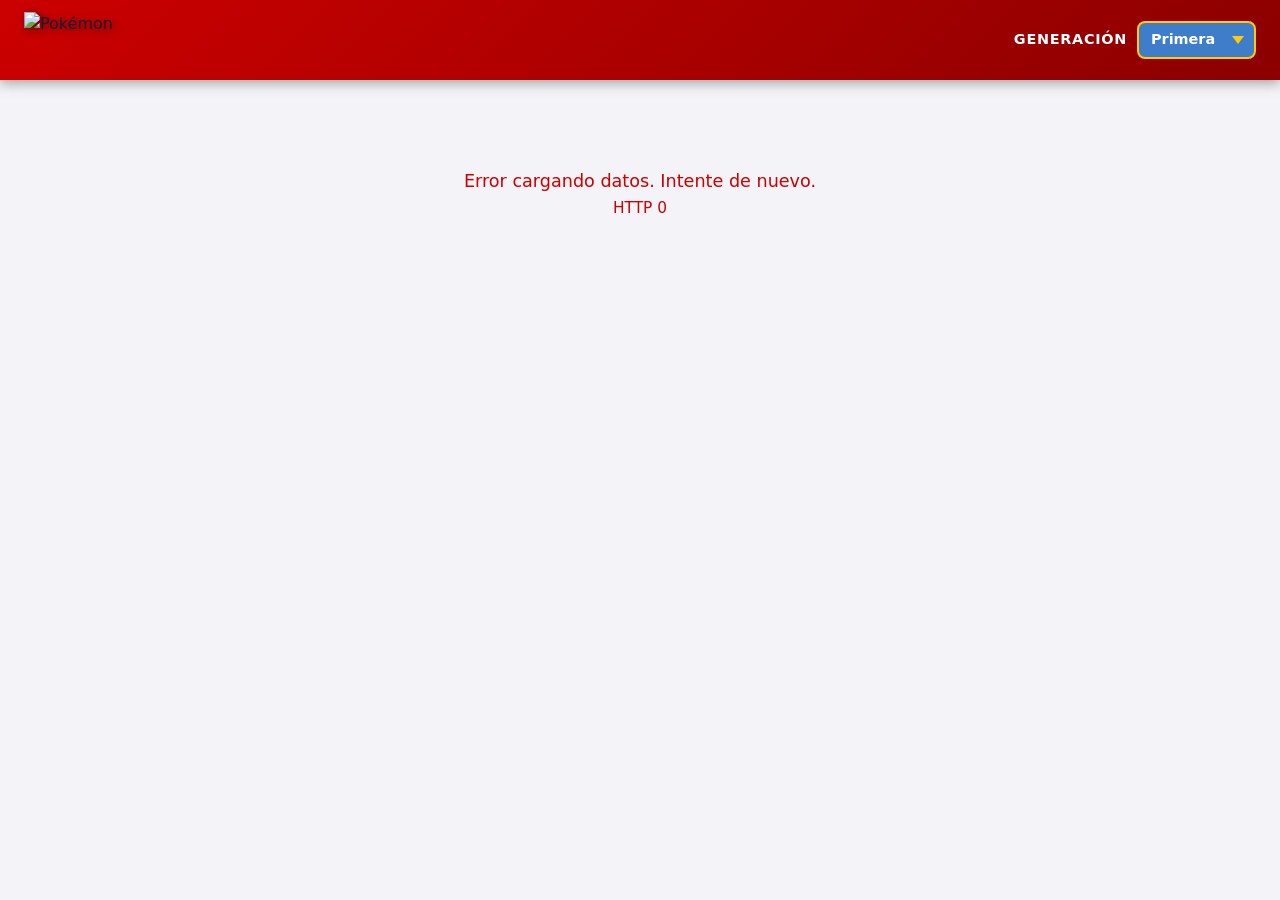
==== index.html @ 881721a9 "primera subida" ====
<!DOCTYPE html>
<html lang="es">
<head>
  <meta charset="UTF-8" />
  <meta name="viewport" content="width=device-width, initial-scale=1.0" />
  <title>Pokédex – ITI-523</title>
  <link
    rel="stylesheet"
    href="https://cdnjs.cloudflare.com/ajax/libs/bootstrap/5.3.3/css/bootstrap.min.css"
  />

  <link rel="stylesheet" href="estilos.css">
 
</head>
<body>


  
<header>
  <img
    class="logo"
    src="https://upload.wikimedia.org/wikipedia/commons/9/98/International_Pok%C3%A9mon_logo.svg"
    alt="Pokémon"
  />
  <div class="gen-wrapper">
    <label for="genSelect">Generación</label>
    <select id="genSelect">
      <option value="0|151">Primera</option>
      <option value="151|100">Segunda</option>
      <option value="251|135">Tercera</option>
      <option value="386|107">Cuarta</option>
      <option value="493|156">Quinta</option>
    </select>
  </div>
</header>

<!-- ═══ GRID ═════════════════════ -->
<main>
  <div id="pokedexGrid">
    <div id="statusMsg">
      <div class="spinner"></div><br>Cargando Pokémons…
    </div>
  </div>
</main>

<!-- ═══ MODAL ═════════════════════════════════════════════════ -->
<div id="modalOverlay" role="dialog" aria-modal="true" aria-labelledby="modalTitle">
  <div id="modalBox">
    <button id="modalClose" aria-label="Cerrar">✕</button>

    <div id="modalHeader">
      <h2 id="modalTitle">—</h2>
    </div>

    <div id="modalBody">
      <img id="modalImg" src="" alt="" />
      <div id="modalInfo">
        <div class="info-row"><span class="lbl">Generación:</span><span id="mGen">—</span></div>
        <div class="info-row"><span class="lbl">Pokémon ID:</span><span id="mId">—</span></div>
        <div class="info-row"><span class="lbl">Peso:</span><span id="mWeight">—</span></div>
        <div class="info-row"><span class="lbl">Altura:</span><span id="mHeight">—</span></div>
        <div class="info-row" style="flex-direction:column; gap:4px;">
          <span class="lbl">Tipos:</span>
          <div id="mTypes"></div>
        </div>
        <div class="info-row" style="flex-direction:column; gap:4px; margin-top:4px;">
          <span class="lbl">Habilidades:</span>
          <div id="mAbilities"></div>
        </div>
      </div>
    </div>

    <div id="movesSection">
      <h4>Movimientos</h4>
      <div id="movesList"></div>
    </div>
  </div>
</div>

<!-- code -->
<script src="code.js"></script>

</body>
</html>
---- estilos.css ----
/* ── Base ──────────────────────────────────────────────── */
    :root {
      --poke-red:    #cc0000;
      --poke-yellow: #ffcb05;
      --poke-blue:   #3d7dca;
      --poke-dark:   #1a1a2e;
      --poke-gray:   #f4f4f8;
      --card-radius: 12px;
    }

    * { box-sizing: border-box; margin: 0; padding: 0; }

    body {
      background: var(--poke-gray);
      font-family: 'Segoe UI', system-ui, sans-serif;
      color: var(--poke-dark);
      min-height: 100vh;
    }

    /* ── Header ────────────────────────────────────────────── */
    header {
      background: linear-gradient(135deg, var(--poke-red) 0%, #8b0000 100%);
      padding: 12px 24px;
      display: flex;
      align-items: center;
      justify-content: space-between;
      box-shadow: 0 3px 12px rgba(0,0,0,.35);
      position: sticky;
      top: 0;
      z-index: 100;
    }

    header img.logo {
      height: 56px;
      filter: drop-shadow(2px 2px 4px rgba(0,0,0,.5));
    }

    /* ── Generation selector ───────────────────────────────── */
    .gen-wrapper {
      display: flex;
      align-items: center;
      gap: 10px;
    }

    .gen-wrapper label {
      color: #fff;
      font-weight: 700;
      font-size: .9rem;
      letter-spacing: .05em;
      text-transform: uppercase;
      white-space: nowrap;
    }

    #genSelect {
      appearance: none;
      background: var(--poke-blue);
      color: #fff;
      border: 2px solid var(--poke-yellow);
      border-radius: 8px;
      padding: 6px 32px 6px 12px;
      font-weight: 700;
      font-size: .9rem;
      cursor: pointer;
      background-image: url("data:image/svg+xml,%3Csvg xmlns='http://www.w3.org/2000/svg' width='12' height='8'%3E%3Cpath d='M0 0l6 8 6-8z' fill='%23ffcb05'/%3E%3C/svg%3E");
      background-repeat: no-repeat;
      background-position: right 10px center;
      transition: background-color .2s;
    }

    #genSelect:hover { background-color: #2c5fa8; }

    /* ── Pokémon grid ──────────────────────────────────────── */
    #pokedexGrid {
      display: grid;
      grid-template-columns: repeat(5, 1fr);
      gap: 16px;
      padding: 28px 32px;
    }

    @media (max-width: 992px) {
      #pokedexGrid { grid-template-columns: repeat(3, 1fr); }
    }
    @media (max-width: 576px) {
      #pokedexGrid { grid-template-columns: repeat(2, 1fr); padding: 16px; }
      header { flex-direction: column; gap: 10px; }
    }

    /* ── Pokémon card ──────────────────────────────────────── */
    .poke-card {
      background: #fff;
      border: 2px solid #dde;
      border-radius: var(--card-radius);
      display: flex;
      flex-direction: column;
      align-items: center;
      padding: 12px 8px 10px;
      cursor: pointer;
      transition: transform .18s, box-shadow .18s, border-color .18s;
      position: relative;
    }

    .poke-card:hover {
      transform: translateY(-5px) scale(1.03);
      box-shadow: 0 8px 24px rgba(0,0,0,.18);
      border-color: var(--poke-blue);
    }

    .poke-card .poke-num {
      position: absolute;
      top: 7px;
      left: 10px;
      font-size: .68rem;
      font-weight: 700;
      color: #999;
    }

    .poke-card img {
      width: 90px;
      height: 90px;
      object-fit: contain;
      image-rendering: pixelated;
    }

    .poke-card .poke-name {
      margin-top: 8px;
      font-weight: 700;
      font-size: .82rem;
      text-align: center;
      text-transform: capitalize;
      color: var(--poke-dark);
    }

    /* ── Loading / error states ────────────────────────────── */
    #statusMsg {
      grid-column: 1 / -1;
      text-align: center;
      padding: 60px 0;
      color: #888;
      font-size: 1.1rem;
    }

    .spinner {
      display: inline-block;
      width: 40px; height: 40px;
      border: 4px solid #dde;
      border-top-color: var(--poke-red);
      border-radius: 50%;
      animation: spin .7s linear infinite;
      margin-bottom: 12px;
    }
    @keyframes spin { to { transform: rotate(360deg); } }

    /* ── Modal overlay ─────────────────────────────────────── */
    #modalOverlay {
      display: none;
      position: fixed;
      inset: 0;
      background: rgba(0,0,0,.65);
      z-index: 200;
      justify-content: center;
      align-items: center;
      padding: 16px;
    }
    #modalOverlay.open { display: flex; }

    /* ── Modal box ─────────────────────────────────────────── */
    #modalBox {
      background: #fff;
      border-radius: 18px;
      width: 100%;
      max-width: 560px;
      max-height: 90vh;
      overflow-y: auto;
      box-shadow: 0 20px 60px rgba(0,0,0,.4);
      position: relative;
      animation: slideUp .25s ease;
    }
    @keyframes slideUp {
      from { transform: translateY(30px); opacity: 0; }
      to   { transform: translateY(0);    opacity: 1; }
    }

    #modalClose {
      position: absolute;
      top: 12px; right: 14px;
      background: none;
      border: none;
      font-size: 1.5rem;
      cursor: pointer;
      color: #fff;
      line-height: 1;
      z-index: 10;
    }

    /* ── Modal header band ─────────────────────────────────── */
    #modalHeader {
      background: linear-gradient(135deg, var(--poke-blue), #1a4a9e);
      border-radius: 18px 18px 0 0;
      padding: 16px 50px 16px 20px;
    }

    #modalHeader h2 {
      color: var(--poke-yellow);
      font-size: 1.5rem;
      font-weight: 800;
      text-transform: capitalize;
      text-shadow: 1px 1px 4px rgba(0,0,0,.5);
      margin: 0;
    }

    /* ── Modal body ────────────────────────────────────────── */
    #modalBody {
      display: flex;
      gap: 20px;
      padding: 20px;
      flex-wrap: wrap;
    }

    #modalImg {
      width: 160px;
      height: 160px;
      object-fit: contain;
      flex-shrink: 0;
      background: var(--poke-gray);
      border-radius: 12px;
    }

    #modalInfo { flex: 1; min-width: 180px; }

    .info-row {
      display: flex;
      gap: 6px;
      margin-bottom: 6px;
      font-size: .88rem;
    }
    .info-row .lbl {
      font-weight: 700;
      min-width: 80px;
      color: var(--poke-red);
    }

    /* type badge */
    .type-badge {
      display: inline-block;
      padding: 2px 10px;
      border-radius: 20px;
      font-size: .75rem;
      font-weight: 700;
      color: #fff;
      text-transform: capitalize;
      margin: 2px 3px 2px 0;
    }

    /* moves list */
    #movesSection {
      border-top: 1px solid #eee;
      padding: 14px 20px 20px;
    }
    #movesSection h4 {
      font-size: .9rem;
      font-weight: 700;
      color: var(--poke-red);
      margin-bottom: 8px;
    }
    #movesList {
      display: flex;
      flex-wrap: wrap;
      gap: 6px;
    }
    .move-chip {
      background: #eef2ff;
      border: 1px solid #c5cff7;
      border-radius: 20px;
      padding: 3px 10px;
      font-size: .75rem;
      text-transform: capitalize;
      color: #2c3e9e;
    }

    /* ── Type color map ────────────────────────────────────── */
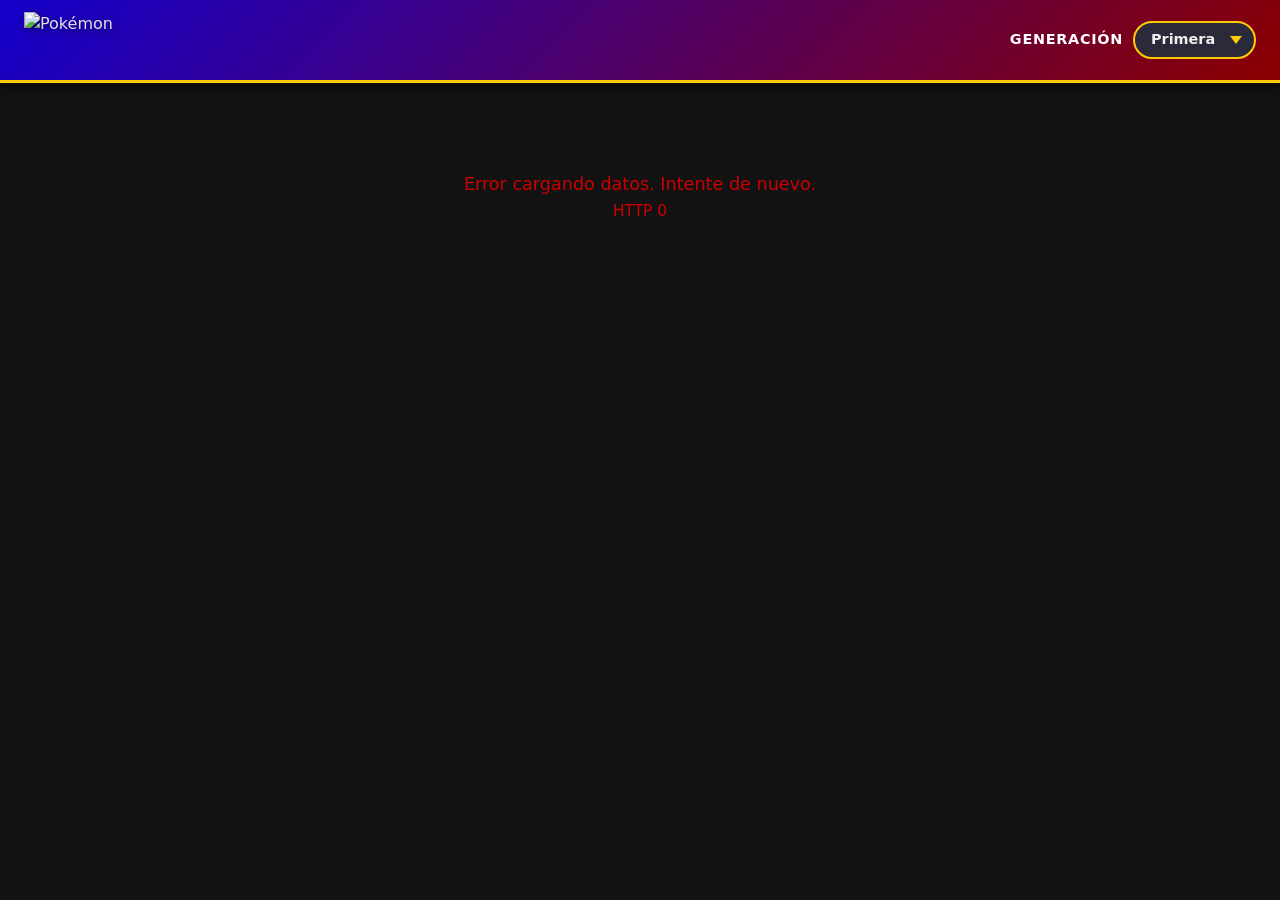
==== commit b99e0ba4: "Primera parte del examen" ====
--- a/index.html
+++ b/index.html
@@ -8,14 +8,10 @@
     rel="stylesheet"
     href="https://cdnjs.cloudflare.com/ajax/libs/bootstrap/5.3.3/css/bootstrap.min.css"
   />
-
-  <link rel="stylesheet" href="estilos.css">
- 
+  <link rel="stylesheet" href="style.css" />
 </head>
 <body>
 
-
-  
 <header>
   <img
     class="logo"
@@ -43,7 +39,7 @@
   </div>
 </main>
 
-<!-- ═══ MODAL ═════════════════════════════════════════════════ -->
+<!-- ═══ MODAL OSCURO ════════════════════════════════════════ -->
 <div id="modalOverlay" role="dialog" aria-modal="true" aria-labelledby="modalTitle">
   <div id="modalBox">
     <button id="modalClose" aria-label="Cerrar">✕</button>
@@ -77,8 +73,6 @@
   </div>
 </div>
 
-<!-- code -->
-<script src="code.js"></script>
-
+<script src="poke.js"></script>
 </body>
 </html>
--- a/style.css
+++ b/style.css
@@ -0,0 +1,350 @@
+/* ===== TEMA OSCURO COMPLETO ===== */
+:root {
+  --poke-red:    #1400cc;
+  --poke-yellow: #ffcb05;
+  --poke-blue:   #3d7dca;
+  --poke-dark:   #1a1a2e;
+  --poke-gray:   #f4f4f8;
+  --card-radius: 12px;
+}
+
+* { box-sizing: border-box; margin: 0; padding: 0; }
+
+body {
+  background: #121212;
+  font-family: 'Segoe UI', system-ui, sans-serif;
+  color: #e0e0e0;
+  min-height: 100vh;
+}
+
+/* ── Header ────────────────────────────────────────────── */
+header {
+  background: linear-gradient(135deg, var(--poke-red) 0%, #8b0000 100%);
+  padding: 12px 24px;
+  display: flex;
+  align-items: center;
+  justify-content: space-between;
+  box-shadow: 0 3px 12px rgba(0,0,0,.6);
+  position: sticky;
+  top: 0;
+  z-index: 100;
+  border-bottom: 3px solid var(--poke-yellow);
+}
+
+header img.logo {
+  height: 56px;
+  filter: drop-shadow(2px 2px 4px rgba(0,0,0,.5));
+}
+
+/* ── Generation selector ───────────────────────────────── */
+.gen-wrapper {
+  display: flex;
+  align-items: center;
+  gap: 10px;
+}
+
+.gen-wrapper label {
+  color: #fff;
+  font-weight: 700;
+  font-size: .9rem;
+  letter-spacing: .05em;
+  text-transform: uppercase;
+  white-space: nowrap;
+}
+
+#genSelect {
+  appearance: none;
+  background: #2a2a3a;
+  color: #f0f0f0;
+  border: 2px solid var(--poke-yellow);
+  border-radius: 30px;
+  padding: 6px 32px 6px 16px;
+  font-weight: 600;
+  font-size: .9rem;
+  cursor: pointer;
+  background-image: url("data:image/svg+xml,%3Csvg xmlns='http://www.w3.org/2000/svg' width='12' height='8'%3E%3Cpath d='M0 0l6 8 6-8z' fill='%23ffcb05'/%3E%3C/svg%3E");
+  background-repeat: no-repeat;
+  background-position: right 12px center;
+  transition: background-color .2s;
+}
+#genSelect:hover {
+  background-color: #3a3a4a;
+}
+#genSelect:focus {
+  outline: none;
+  box-shadow: 0 0 0 3px rgba(255, 215, 0, 0.3);
+}
+
+/* ── Pokémon grid ──────────────────────────────────────── */
+#pokedexGrid {
+  display: grid;
+  grid-template-columns: repeat(5, 1fr);
+  gap: 16px;
+  padding: 28px 32px;
+}
+
+@media (max-width: 992px) {
+  #pokedexGrid { grid-template-columns: repeat(3, 1fr); }
+}
+@media (max-width: 576px) {
+  #pokedexGrid { grid-template-columns: repeat(2, 1fr); padding: 16px; }
+  header { flex-direction: column; gap: 10px; }
+}
+
+/* ── Pokémon card (oscura) ────────────────────────────── */
+.poke-card {
+  background: #1e1e2f;
+  border: 2px solid #2a2a3a;
+  border-radius: var(--card-radius);
+  display: flex;
+  flex-direction: column;
+  align-items: center;
+  padding: 12px 8px 10px;
+  cursor: pointer;
+  transition: transform .18s, box-shadow .18s, border-color .18s;
+  position: relative;
+}
+
+.poke-card:hover {
+  transform: translateY(-5px) scale(1.03);
+  box-shadow: 0 8px 24px rgba(255, 215, 0, 0.2);
+  border-color: var(--poke-yellow);
+}
+
+.poke-card .poke-num {
+  position: absolute;
+  top: 7px;
+  left: 10px;
+  font-size: .68rem;
+  font-weight: 700;
+  color: #888;
+}
+
+.poke-card img {
+  width: 90px;
+  height: 90px;
+  object-fit: contain;
+  image-rendering: pixelated;
+  background: #2a2a3a;
+  border-radius: 50%;
+  padding: 6px;
+}
+
+.poke-card .poke-name {
+  margin-top: 8px;
+  font-weight: 700;
+  font-size: .82rem;
+  text-align: center;
+  text-transform: capitalize;
+  color: #f0f0f0;
+}
+
+/* ── Loading / error ────────────────────────────────────── */
+#statusMsg {
+  grid-column: 1 / -1;
+  text-align: center;
+  padding: 60px 0;
+  color: #aaa;
+  font-size: 1.1rem;
+}
+
+.spinner {
+  display: inline-block;
+  width: 40px; height: 40px;
+  border: 4px solid #2a2a3a;
+  border-top-color: var(--poke-yellow);
+  border-radius: 50%;
+  animation: spin .7s linear infinite;
+  margin-bottom: 12px;
+}
+@keyframes spin { to { transform: rotate(360deg); } }
+
+/* ── Modal overlay (oscuro) ────────────────────────────── */
+#modalOverlay {
+  display: none;
+  position: fixed;
+  inset: 0;
+  background: rgba(0, 0, 0, 0.75);
+  backdrop-filter: blur(4px);
+  z-index: 200;
+  justify-content: center;
+  align-items: center;
+  padding: 16px;
+}
+#modalOverlay.open { display: flex; }
+
+/* ── Modal box (oscuro) ────────────────────────────────── */
+#modalBox {
+  background: #1e1e2f;
+  border: 2px solid var(--poke-yellow);
+  border-radius: 28px;
+  width: 100%;
+  max-width: 560px;
+  max-height: 90vh;
+  overflow-y: auto;
+  box-shadow: 0 20px 60px rgba(0,0,0,.9);
+  position: relative;
+  animation: slideUp .25s ease;
+  color: #e0e0e0;
+}
+@keyframes slideUp {
+  from { transform: translateY(30px); opacity: 0; }
+  to   { transform: translateY(0);    opacity: 1; }
+}
+
+#modalClose {
+  position: absolute;
+  top: 14px; right: 18px;
+  background: none;
+  border: none;
+  font-size: 1.8rem;
+  cursor: pointer;
+  color: #999;
+  line-height: 1;
+  z-index: 10;
+  transition: color 0.2s;
+}
+#modalClose:hover {
+  color: var(--poke-yellow);
+}
+
+/* ── Modal header ───────────────────────────────────────── */
+#modalHeader {
+  background: linear-gradient(135deg, #2a2a3a, #1a1a2e);
+  border-radius: 26px 26px 0 0;
+  padding: 18px 50px 14px 24px;
+  border-bottom: 2px solid var(--poke-yellow);
+}
+
+#modalHeader h2 {
+  color: var(--poke-yellow);
+  font-size: 1.5rem;
+  font-weight: 800;
+  text-transform: capitalize;
+  text-shadow: 1px 1px 4px rgba(0,0,0,.5);
+  margin: 0;
+}
+
+/* ── Modal body ─────────────────────────────────────────── */
+#modalBody {
+  display: flex;
+  gap: 20px;
+  padding: 20px;
+  flex-wrap: wrap;
+}
+
+#modalImg {
+  width: 160px;
+  height: 160px;
+  object-fit: contain;
+  flex-shrink: 0;
+  background: #2a2a3a;
+  border-radius: 50%;
+  padding: 8px;
+  border: 3px solid var(--poke-yellow);
+}
+
+#modalInfo { flex: 1; min-width: 180px; }
+
+.info-row {
+  display: flex;
+  gap: 6px;
+  margin-bottom: 6px;
+  font-size: .88rem;
+  flex-wrap: wrap;
+  align-items: baseline;
+}
+.info-row .lbl {
+  font-weight: 700;
+  min-width: 85px;
+  color: var(--poke-yellow);
+}
+.info-row span:not(.lbl) {
+  color: #e0e0e0;
+}
+
+/* ── Type badges (con colores) ─────────────────────────── */
+.type-badge {
+  display: inline-block;
+  padding: 2px 14px;
+  border-radius: 30px;
+  font-size: .7rem;
+  font-weight: 700;
+  text-transform: uppercase;
+  letter-spacing: 0.3px;
+  border: 1px solid transparent;
+  color: #000;
+}
+.type-badge.grass { background: #78c850; }
+.type-badge.fire { background: #f08030; }
+.type-badge.water { background: #6890f0; }
+.type-badge.bug { background: #a8b820; }
+.type-badge.normal { background: #a8a878; }
+.type-badge.poison { background: #a040a0; color: #fff; }
+.type-badge.electric { background: #f8d030; }
+.type-badge.ground { background: #e0c068; }
+.type-badge.fairy { background: #ee99ac; }
+.type-badge.fighting { background: #c03028; color: #fff; }
+.type-badge.psychic { background: #f85888; }
+.type-badge.rock { background: #b8a038; }
+.type-badge.ghost { background: #705898; color: #fff; }
+.type-badge.ice { background: #98d8d8; }
+.type-badge.dragon { background: #7038f8; color: #fff; }
+.type-badge.dark { background: #705848; color: #fff; }
+.type-badge.steel { background: #b8b8d0; }
+.type-badge.flying { background: #a890f0; }
+
+/* ── Movimientos (con hover) ───────────────────────────── */
+#movesSection {
+  border-top: 1px solid #3a3a4a;
+  padding: 14px 20px 20px;
+}
+#movesSection h4 {
+  font-size: .9rem;
+  font-weight: 700;
+  color: var(--poke-yellow);
+  margin-bottom: 8px;
+}
+#movesList {
+  display: flex;
+  flex-wrap: wrap;
+  gap: 6px;
+  max-height: 130px;
+  overflow-y: auto;
+  padding: 2px;
+}
+.move-chip {
+  background: #2a2a3a;
+  border: 1px solid #4a4a5a;
+  border-radius: 30px;
+  padding: 4px 14px;
+  font-size: .75rem;
+  font-weight: 500;
+  text-transform: capitalize;
+  color: #e0e0e0;
+  transition: all 0.2s ease;
+  cursor: default;
+}
+.move-chip:hover {
+  background: var(--poke-yellow);
+  color: #121212;
+  transform: scale(1.06);
+  box-shadow: 0 0 14px rgba(255, 215, 0, 0.5);
+  border-color: var(--poke-yellow);
+}
+
+/* ── Responsive ─────────────────────────────────────────── */
+@media (max-width: 600px) {
+  #modalBox {
+    max-width: 96%;
+    padding: 16px;
+  }
+  #modalBody {
+    flex-direction: column;
+    align-items: center;
+  }
+  #modalImg {
+    width: 120px;
+    height: 120px;
+  }
+}
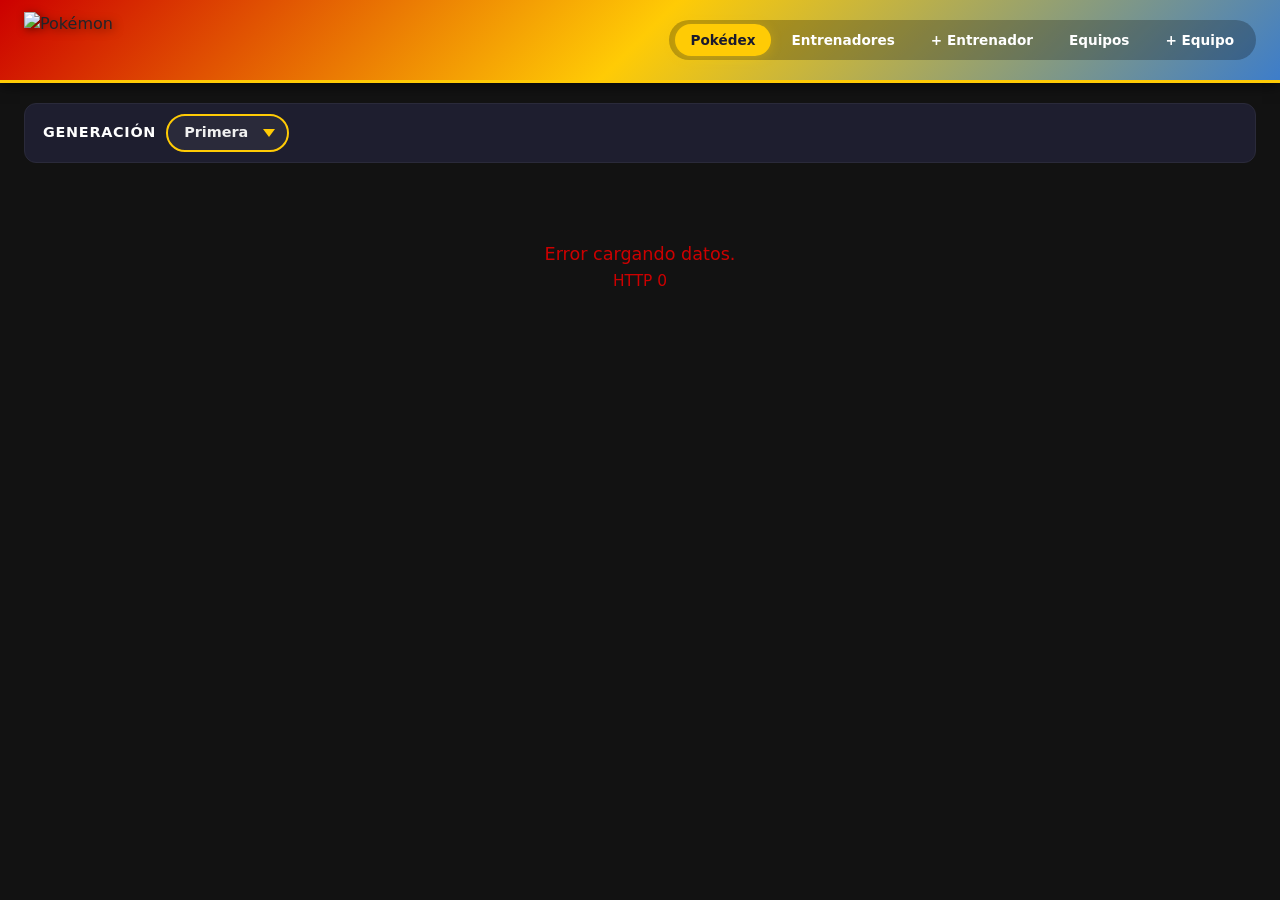
==== commit 7975cc28: "segunda parte" ====
--- a/index.html
+++ b/index.html
@@ -3,76 +3,82 @@
 <head>
   <meta charset="UTF-8" />
   <meta name="viewport" content="width=device-width, initial-scale=1.0" />
-  <title>Pokédex – ITI-523</title>
-  <link
-    rel="stylesheet"
-    href="https://cdnjs.cloudflare.com/ajax/libs/bootstrap/5.3.3/css/bootstrap.min.css"
-  />
-  <link rel="stylesheet" href="style.css" />
+  <title>Pokédex | Inicio</title>
+  <link rel="stylesheet" href="css/style.css" />
+  <link rel="stylesheet" href="https://cdnjs.cloudflare.com/ajax/libs/bootstrap/5.3.3/css/bootstrap.min.css" />
 </head>
 <body>
 
-<header>
-  <img
-    class="logo"
-    src="https://upload.wikimedia.org/wikipedia/commons/9/98/International_Pok%C3%A9mon_logo.svg"
-    alt="Pokémon"
-  />
-  <div class="gen-wrapper">
-    <label for="genSelect">Generación</label>
-    <select id="genSelect">
-      <option value="0|151">Primera</option>
-      <option value="151|100">Segunda</option>
-      <option value="251|135">Tercera</option>
-      <option value="386|107">Cuarta</option>
-      <option value="493|156">Quinta</option>
-    </select>
-  </div>
-</header>
+  
+  <header>
+    <img class="logo" src="https://upload.wikimedia.org/wikipedia/commons/9/98/International_Pok%C3%A9mon_logo.svg" alt="Pokémon" />
+    <nav class="main-nav">
+      <a href="index.html" class="active">Pokédex</a>
+      <a href="trainers.html">Entrenadores</a>
+      <a href="add-trainer.html">+ Entrenador</a>
+      <a href="teams.html">Equipos</a>
+      <a href="add-team.html">+ Equipo</a>
+    </nav>
+  </header>
 
-<!-- ═══ GRID ═════════════════════ -->
-<main>
-  <div id="pokedexGrid">
-    <div id="statusMsg">
-      <div class="spinner"></div><br>Cargando Pokémons…
+ 
+  <main class="page active">
+    <div class="gen-wrapper">
+      <label for="genSelect">Generación</label>
+      <select id="genSelect">
+        <option value="0|151">Primera</option>
+        <option value="151|100">Segunda</option>
+        <option value="251|135">Tercera</option>
+        <option value="386|107">Cuarta</option>
+        <option value="493|156">Quinta</option>
+      </select>
+    </div>
+    <div id="pokedexGrid">
+      <div id="statusMsg">
+        <div class="spinner"></div><br />Cargando Pokémons…
+      </div>
+    </div>
+  </main>
+
+  <!-- ═══ MODAL DE POKÉMON ═══ -->
+  <div id="modalOverlay" role="dialog" aria-modal="true" aria-labelledby="modalTitle">
+    <div id="modalBox">
+      <button id="modalClose" aria-label="Cerrar">✕</button>
+      <div id="modalHeader">
+        <h2 id="modalTitle">—</h2>
+      </div>
+      <div id="modalBody">
+        <img id="modalImg" src="" alt="" />
+        <div id="modalInfo">
+          <div class="info-row"><span class="lbl">Generación:</span><span id="mGen">—</span></div>
+          <div class="info-row"><span class="lbl">Pokémon ID:</span><span id="mId">—</span></div>
+          <div class="info-row"><span class="lbl">Peso:</span><span id="mWeight">—</span></div>
+          <div class="info-row"><span class="lbl">Altura:</span><span id="mHeight">—</span></div>
+          <div class="info-row" style="flex-direction:column; gap:4px;">
+            <span class="lbl">Tipos:</span>
+            <div id="mTypes"></div>
+          </div>
+          <div class="info-row" style="flex-direction:column; gap:4px; margin-top:4px;">
+            <span class="lbl">Habilidades:</span>
+            <div id="mAbilities"></div>
+          </div>
+        </div>
+      </div>
+      <div id="movesSection">
+        <h4>Movimientos</h4>
+        <div id="movesList"></div>
+      </div>
     </div>
   </div>
-</main>
 
-<!-- ═══ MODAL OSCURO ════════════════════════════════════════ -->
-<div id="modalOverlay" role="dialog" aria-modal="true" aria-labelledby="modalTitle">
-  <div id="modalBox">
-    <button id="modalClose" aria-label="Cerrar">✕</button>
-
-    <div id="modalHeader">
-      <h2 id="modalTitle">—</h2>
-    </div>
-
-    <div id="modalBody">
-      <img id="modalImg" src="" alt="" />
-      <div id="modalInfo">
-        <div class="info-row"><span class="lbl">Generación:</span><span id="mGen">—</span></div>
-        <div class="info-row"><span class="lbl">Pokémon ID:</span><span id="mId">—</span></div>
-        <div class="info-row"><span class="lbl">Peso:</span><span id="mWeight">—</span></div>
-        <div class="info-row"><span class="lbl">Altura:</span><span id="mHeight">—</span></div>
-        <div class="info-row" style="flex-direction:column; gap:4px;">
-          <span class="lbl">Tipos:</span>
-          <div id="mTypes"></div>
-        </div>
-        <div class="info-row" style="flex-direction:column; gap:4px; margin-top:4px;">
-          <span class="lbl">Habilidades:</span>
-          <div id="mAbilities"></div>
-        </div>
-      </div>
-    </div>
-
-    <div id="movesSection">
-      <h4>Movimientos</h4>
-      <div id="movesList"></div>
-    </div>
-  </div>
-</div>
-
-<script src="poke.js"></script>
+  <script src="js/db.js"></script>
+  <script src="js/utils.js"></script>
+  <script src="js/pokedex.js"></script>
+  <script>
+    document.addEventListener('DOMContentLoaded', function() {
+      // Cargar generación inicial
+      loadGeneration('0|151');
+    });
+  </script>
 </body>
 </html>
--- a/css/style.css
+++ b/css/style.css
@@ -0,0 +1,949 @@
+:root {
+  --poke-red:    #cc0000;
+  --poke-yellow: #ffcb05;
+  --poke-blue:   #3d7dca;
+  --poke-dark:   #1a1a2e;
+  --poke-gray:   #f4f4f8;
+  --card-radius: 12px;
+}
+
+
+* {
+  box-sizing: border-box;
+  margin: 0;
+  padding: 0;
+}
+
+
+html, body {
+  background: #121212 !important;
+  font-family: 'Segoe UI', system-ui, sans-serif;
+  color: #e0e0e0;
+  min-height: 100vh;
+  margin: 0;
+  padding: 0;
+}
+
+/* ============================================================
+    HEADER
+   ============================================================ */
+
+/* ── Estilos del header con logo y menú ───────────────────── */
+header {
+  background: linear-gradient(135deg, #cc0000, #ffcb05, #3d7dca);
+  padding: 12px 24px;
+  display: flex;
+  align-items: center;
+  justify-content: space-between;
+  flex-wrap: wrap;
+  gap: 12px;
+  box-shadow: 0 3px 12px rgba(0,0,0,.6);
+  position: sticky;
+  top: 0;
+  z-index: 100;
+  border-bottom: 3px solid var(--poke-yellow);
+}
+
+header img.logo {
+  height: 56px;
+  filter: drop-shadow(2px 2px 4px rgba(0,0,0,.5));
+}
+
+/* ── Menú de navegación ────────────────────────────────────── */
+.main-nav {
+  display: flex;
+  gap: 4px;
+  flex-wrap: wrap;
+  background: rgba(0,0,0,0.25);
+  border-radius: 30px;
+  padding: 4px 6px;
+}
+
+.main-nav a {
+  color: #fff;
+  text-decoration: none;
+  padding: 6px 16px;
+  border-radius: 30px;
+  font-weight: 600;
+  font-size: 0.85rem;
+  transition: all 0.2s;
+  white-space: nowrap;
+}
+
+.main-nav a:hover {
+  background: rgba(255,255,255,0.15);
+}
+
+.main-nav a.active {
+  background: var(--poke-yellow);
+  color: var(--poke-dark);
+  box-shadow: 0 2px 12px rgba(255,203,5,0.3);
+}
+
+/* ============================================================
+    PÁGINAS / SECCIONES
+   ============================================================ */
+.page {
+  display: none;
+  padding: 20px 24px 40px;
+  max-width: 1400px;
+  margin: 0 auto;
+}
+
+.page.active {
+  display: block;
+}
+
+/* ── Títulos de cada página ────────────────────────────────── */
+.page-title {
+  color: var(--poke-yellow);
+  font-weight: 800;
+  font-size: 1.8rem;
+  margin-bottom: 20px;
+  border-bottom: 2px solid var(--poke-yellow);
+  padding-bottom: 10px;
+  text-shadow: 1px 1px 8px rgba(255,203,5,0.15);
+}
+
+/* ============================================================
+    SELECTOR DE GENERACIÓN
+   ============================================================ */
+
+/* ── Contenedor del selector ───────────────────────────────── */
+.gen-wrapper {
+  display: flex;
+  align-items: center;
+  gap: 10px;
+  margin-bottom: 18px;
+  background: #1e1e2f;
+  padding: 10px 18px;
+  border-radius: var(--card-radius);
+  border: 1px solid #2a2a3a;
+}
+
+.gen-wrapper label {
+  color: #fff;
+  font-weight: 700;
+  font-size: .9rem;
+  letter-spacing: .05em;
+  text-transform: uppercase;
+  white-space: nowrap;
+}
+
+/* ── Selector personalizado ────────────────────────────────── */
+#genSelect {
+  appearance: none;
+  background: #2a2a3a;
+  color: #f0f0f0;
+  border: 2px solid var(--poke-yellow);
+  border-radius: 30px;
+  padding: 6px 32px 6px 16px;
+  font-weight: 600;
+  font-size: .9rem;
+  cursor: pointer;
+  background-image: url("data:image/svg+xml,%3Csvg xmlns='http://www.w3.org/2000/svg' width='12' height='8'%3E%3Cpath d='M0 0l6 8 6-8z' fill='%23ffcb05'/%3E%3C/svg%3E");
+  background-repeat: no-repeat;
+  background-position: right 12px center;
+  transition: background-color .2s;
+}
+
+#genSelect:hover {
+  background-color: #3a3a4a;
+}
+
+#genSelect:focus {
+  outline: none;
+  box-shadow: 0 0 0 3px rgba(255, 215, 0, 0.3);
+}
+
+/* ============================================================
+    GRID DE POKÉMON
+   ============================================================ */
+
+/* ── Contenedor de las tarjetas ────────────────────────────── */
+#pokedexGrid {
+  display: grid;
+  grid-template-columns: repeat(5, 1fr);
+  gap: 16px;
+  padding: 0;
+}
+
+/* ── Responsive ─────── */
+@media (max-width: 992px) {
+  #pokedexGrid { grid-template-columns: repeat(3, 1fr); }
+}
+
+@media (max-width: 576px) {
+  #pokedexGrid { grid-template-columns: repeat(2, 1fr); }
+  header { flex-direction: column; align-items: stretch; }
+  .main-nav { justify-content: center; }
+}
+
+/* ============================================================
+   TARJETAS DE POKÉMON
+   ============================================================ */
+.poke-card {
+  background: #1e1e2f;
+  border: 2px solid #2a2a3a;
+  border-radius: var(--card-radius);
+  display: flex;
+  flex-direction: column;
+  align-items: center;
+  padding: 12px 8px 10px;
+  cursor: pointer;
+  transition: transform .18s, box-shadow .18s, border-color .18s;
+  position: relative;
+}
+
+/* ── Efecto al pasar el mouse ──────────────────────────────── */
+.poke-card:hover {
+  transform: translateY(-5px) scale(1.03);
+  box-shadow: 0 8px 24px rgba(255, 215, 0, 0.2);
+  border-color: var(--poke-yellow);
+}
+
+/* ── Número del Pokémon ────────────────────────────────────── */
+.poke-card .poke-num {
+  position: absolute;
+  top: 7px;
+  left: 10px;
+  font-size: .68rem;
+  font-weight: 700;
+  color: #888;
+}
+
+/* ── Imagen del Pokémon ────────────────────────────────────── */
+.poke-card img {
+  width: 90px;
+  height: 90px;
+  object-fit: contain;
+  image-rendering: pixelated;
+  background: #2a2a3a;
+  border-radius: 50%;
+  padding: 6px;
+}
+
+/* ── Nombre del Pokémon ────────────────────────────────────── */
+.poke-card .poke-name {
+  margin-top: 8px;
+  font-weight: 700;
+  font-size: .82rem;
+  text-align: center;
+  text-transform: capitalize;
+  color: #f0f0f0;
+}
+
+/* ============================================================
+   ESTADO DE CARGA / ERROR
+   ============================================================ */
+
+/* ── Mensaje de carga o error ──────────────────────────────── */
+#statusMsg {
+  grid-column: 1 / -1;
+  text-align: center;
+  padding: 60px 0;
+  color: #aaa;
+  font-size: 1.1rem;
+}
+
+/* ── Animación del spinner ─────────────────────────────────── */
+.spinner {
+  display: inline-block;
+  width: 40px; height: 40px;
+  border: 4px solid #2a2a3a;
+  border-top-color: var(--poke-yellow);
+  border-radius: 50%;
+  animation: spin .7s linear infinite;
+  margin-bottom: 12px;
+}
+
+@keyframes spin { to { transform: rotate(360deg); } }
+
+/* ============================================================
+   MODAL DE POKÉMON
+   ============================================================ */
+
+#modalOverlay {
+  display: none;
+  position: fixed;
+  inset: 0;
+  background: rgba(0, 0, 0, 0.75);
+  backdrop-filter: blur(4px);
+  z-index: 200;
+  justify-content: center;
+  align-items: center;
+  padding: 16px;
+}
+
+#modalOverlay.open { display: flex; }
+
+/* ── Ventana del modal ──────────────────────────────────────── */
+#modalBox {
+  background: #1e1e2f;
+  border: 2px solid var(--poke-yellow);
+  border-radius: 28px;
+  width: 100%;
+  max-width: 560px;
+  max-height: 90vh;
+  overflow-y: auto;
+  box-shadow: 0 20px 60px rgba(0,0,0,.9);
+  position: relative;
+  animation: slideUp .25s ease;
+  color: #e0e0e0;
+}
+
+/* ── Animación de entrada ──────────────────────────────────── */
+@keyframes slideUp {
+  from { transform: translateY(30px); opacity: 0; }
+  to   { transform: translateY(0);    opacity: 1; }
+}
+
+/* ── Botón cerrar ───────────────────────────────────────────── */
+#modalClose {
+  position: absolute;
+  top: 14px; right: 18px;
+  background: none;
+  border: none;
+  font-size: 1.8rem;
+  cursor: pointer;
+  color: #999;
+  line-height: 1;
+  z-index: 10;
+  transition: color 0.2s;
+}
+
+#modalClose:hover {
+  color: var(--poke-yellow);
+}
+
+/* ── Cabecera del modal ────────────────────────────────────── */
+#modalHeader {
+  background: linear-gradient(135deg, #2a2a3a, #1a1a2e);
+  border-radius: 26px 26px 0 0;
+  padding: 18px 50px 14px 24px;
+  border-bottom: 2px solid var(--poke-yellow);
+}
+
+#modalHeader h2 {
+  color: var(--poke-yellow);
+  font-size: 1.5rem;
+  font-weight: 800;
+  text-transform: capitalize;
+  text-shadow: 1px 1px 4px rgba(0,0,0,.5);
+  margin: 0;
+}
+
+/* ── Cuerpo del modal ───────────────────────────────────────── */
+#modalBody {
+  display: flex;
+  gap: 20px;
+  padding: 20px;
+  flex-wrap: wrap;
+}
+
+/* ── Imagen del Pokémon en el modal ────────────────────────── */
+#modalImg {
+  width: 160px;
+  height: 160px;
+  object-fit: contain;
+  flex-shrink: 0;
+  background: #2a2a3a;
+  border-radius: 50%;
+  padding: 8px;
+  border: 3px solid var(--poke-yellow);
+}
+
+/* ── Información del Pokémon ───────────────────────────────── */
+#modalInfo { flex: 1; min-width: 180px; }
+
+.info-row {
+  display: flex;
+  gap: 6px;
+  margin-bottom: 6px;
+  font-size: .88rem;
+  flex-wrap: wrap;
+  align-items: baseline;
+}
+
+.info-row .lbl {
+  font-weight: 700;
+  min-width: 85px;
+  color: var(--poke-yellow);
+}
+
+.info-row span:not(.lbl) {
+  color: #e0e0e0;
+}
+
+/* ============================================================
+   BADGES DE TIPOS
+   ============================================================ */
+
+/* ── Estilo base de los badges ─────────────────────────────── */
+.type-badge {
+  display: inline-block;
+  padding: 2px 14px;
+  border-radius: 30px;
+  font-size: .7rem;
+  font-weight: 700;
+  text-transform: uppercase;
+  letter-spacing: 0.3px;
+  border: 1px solid transparent;
+  color: #000;
+}
+
+/* ── Colores específicos de cada tipo ──────────────────────── */
+.type-badge.grass { background: #78c850; }
+.type-badge.fire { background: #f08030; }
+.type-badge.water { background: #6890f0; }
+.type-badge.bug { background: #a8b820; }
+.type-badge.normal { background: #a8a878; }
+.type-badge.poison { background: #a040a0; color: #fff; }
+.type-badge.electric { background: #f8d030; }
+.type-badge.ground { background: #e0c068; }
+.type-badge.fairy { background: #ee99ac; }
+.type-badge.fighting { background: #c03028; color: #fff; }
+.type-badge.psychic { background: #f85888; }
+.type-badge.rock { background: #b8a038; }
+.type-badge.ghost { background: #705898; color: #fff; }
+.type-badge.ice { background: #98d8d8; }
+.type-badge.dragon { background: #7038f8; color: #fff; }
+.type-badge.dark { background: #705848; color: #fff; }
+.type-badge.steel { background: #b8b8d0; }
+.type-badge.flying { background: #a890f0; }
+
+/* ============================================================
+   MOVIMIENTOS
+   ============================================================ */
+
+/* ── Sección de movimientos ────────────────────────────────── */
+#movesSection {
+  border-top: 1px solid #3a3a4a;
+  padding: 14px 20px 20px;
+}
+
+#movesSection h4 {
+  font-size: .9rem;
+  font-weight: 700;
+  color: var(--poke-yellow);
+  margin-bottom: 8px;
+}
+
+/* ── Lista de movimientos ──────────────────────────────────── */
+#movesList {
+  display: flex;
+  flex-wrap: wrap;
+  gap: 6px;
+  max-height: 130px;
+  overflow-y: auto;
+  padding: 2px;
+}
+
+/* ── Cada movimiento (chip) ────────────────────────────────── */
+.move-chip {
+  background: #2a2a3a;
+  border: 1px solid #4a4a5a;
+  border-radius: 30px;
+  padding: 4px 14px;
+  font-size: .75rem;
+  font-weight: 500;
+  text-transform: capitalize;
+  color: #e0e0e0;
+  transition: all 0.2s ease;
+  cursor: default;
+}
+
+/* ── Efecto hover en movimientos ───────────────────────────── */
+.move-chip:hover {
+  background: var(--poke-yellow);
+  color: #121212;
+  transform: scale(1.06);
+  box-shadow: 0 0 14px rgba(255, 215, 0, 0.5);
+  border-color: var(--poke-yellow);
+}
+
+/* ============================================================
+   ENTRENADORES
+   ============================================================ */
+
+/* ── Grid de entrenadores ───────────────────────────────────── */
+.trainers-grid {
+  display: grid;
+  grid-template-columns: repeat(auto-fill, minmax(220px, 1fr));
+  gap: 20px;
+}
+
+/* ── Tarjeta de entrenador ─────────────────────────────────── */
+.trainer-card {
+  background: #1e1e2f;
+  border: 1px solid #2a2a3a;
+  border-radius: var(--card-radius);
+  padding: 18px 16px 16px;
+  text-align: center;
+  transition: transform 0.2s, box-shadow 0.2s;
+}
+
+.trainer-card:hover {
+  transform: translateY(-4px);
+  box-shadow: 0 8px 24px rgba(0,0,0,0.5);
+  border-color: var(--poke-yellow);
+}
+
+/* ── Imagen del entrenador ──────────────────────────────────── */
+.trainer-card img {
+  width: 100px;
+  height: 100px;
+  object-fit: cover;
+  border-radius: 50%;
+  border: 3px solid var(--poke-yellow);
+  margin-bottom: 10px;
+  background: #2a2a3a;
+}
+
+/* ── Nombre y detalles del entrenador ──────────────────────── */
+.trainer-card .trainer-name {
+  font-weight: 800;
+  font-size: 1.1rem;
+  color: #fff;
+  text-transform: capitalize;
+}
+
+.trainer-card .trainer-detail {
+  font-size: 0.85rem;
+  color: #aaa;
+  margin-top: 2px;
+}
+
+/* ============================================================
+   EQUIPOS
+   ============================================================ */
+
+/* ── Grid de equipos ────────────────────────────────────────── */
+.teams-grid {
+  display: grid;
+  grid-template-columns: repeat(auto-fill, minmax(240px, 1fr));
+  gap: 20px;
+}
+
+/* ── Tarjeta de equipo ──────────────────────────────────────── */
+.team-card {
+  background: #1e1e2f;
+  border: 1px solid #2a2a3a;
+  border-radius: var(--card-radius);
+  padding: 16px;
+  cursor: pointer;
+  transition: transform 0.2s, box-shadow 0.2s, border-color 0.2s;
+}
+
+.team-card:hover {
+  transform: translateY(-4px);
+  box-shadow: 0 8px 24px rgba(0,0,0,0.5);
+  border-color: var(--poke-yellow);
+}
+
+/* ── Imagen del equipo (tamaño original) ───────────────────── */
+.team-card img {
+  width: 100%;
+  height: auto;            
+  max-height: 200px;       
+  object-fit: contain;     
+  border-radius: 8px;
+  background: #2a2a3a;
+  border: 1px solid #2a2a3a;
+}
+
+/* ── Nombre y entrenador del equipo ────────────────────────── */
+.team-card .team-name {
+  font-weight: 800;
+  font-size: 1.1rem;
+  color: #fff;
+  margin-top: 10px;
+}
+
+.team-card .team-trainer {
+  font-size: 0.85rem;
+  color: #aaa;
+}
+
+/* ── Miniaturas de Pokémon en el equipo ────────────────────── */
+.team-card .team-preview {
+  display: flex;
+  gap: 4px;
+  margin-top: 8px;
+  flex-wrap: wrap;
+}
+
+.team-card .team-preview img {
+  width: 36px;
+  height: 36px;
+  object-fit: contain;
+  border-radius: 50%;
+  background: #2a2a3a;
+  border: 1px solid #2a2a3a;
+}
+
+/* ============================================================
+   MODAL DE EQUIPO
+   ============================================================ */
+
+/* ── Fondo del modal de equipo ──────────────────────────────── */
+#teamModalOverlay {
+  display: none;
+  position: fixed;
+  inset: 0;
+  background: rgba(0, 0, 0, 0.75);
+  backdrop-filter: blur(4px);
+  z-index: 200;
+  justify-content: center;
+  align-items: center;
+  padding: 16px;
+}
+
+#teamModalOverlay.open { display: flex; }
+
+/* ── Ventana del modal de equipo ────────────────────────────── */
+#teamModalBox {
+  background: #1e1e2f;
+  border: 2px solid var(--poke-yellow);
+  border-radius: 28px;
+  width: 100%;
+  max-width: 520px;
+  max-height: 90vh;
+  overflow-y: auto;
+  box-shadow: 0 20px 60px rgba(0,0,0,.9);
+  position: relative;
+  animation: slideUp .25s ease;
+  color: #e0e0e0;
+}
+
+/* ── Botón cerrar del modal de equipo ───────────────────────── */
+#teamModalClose {
+  position: absolute;
+  top: 14px; right: 18px;
+  background: none;
+  border: none;
+  font-size: 1.8rem;
+  cursor: pointer;
+  color: #999;
+  line-height: 1;
+  z-index: 10;
+  transition: color 0.2s;
+}
+
+#teamModalClose:hover {
+  color: var(--poke-yellow);
+}
+
+/* ── Cabecera del modal de equipo ───────────────────────────── */
+#teamModalHeader {
+  background: linear-gradient(135deg, #2a2a3a, #1a1a2e);
+  border-radius: 26px 26px 0 0;
+  padding: 18px 50px 14px 24px;
+  border-bottom: 2px solid var(--poke-yellow);
+}
+
+#teamModalHeader h2 {
+  color: var(--poke-yellow);
+  font-size: 1.4rem;
+  font-weight: 800;
+  margin: 0;
+}
+
+/* ── Cuerpo del modal de equipo ─────────────────────────────── */
+#teamModalBody {
+  padding: 20px;
+}
+
+/* ── Imagen del equipo en el modal (tamaño original) ───────── */
+#teamModalImg {
+  width: 100%;
+  height: auto;
+  max-height: 300px;
+  object-fit: contain;
+  border-radius: 8px;
+  background: #2a2a3a;
+  border: 1px solid #2a2a3a;
+  margin-bottom: 12px;
+}
+
+/* ── Lista de Pokémon del equipo ────────────────────────────── */
+.team-pokemon-list {
+  display: flex;
+  flex-wrap: wrap;
+  gap: 8px;
+  margin-top: 6px;
+}
+
+/* ── Cada Pokémon en la lista ───────────────────────────────── */
+.team-pokemon-list .poke-mini {
+  display: flex;
+  flex-direction: column;
+  align-items: center;
+  background: #2a2a3a;
+  padding: 6px 10px;
+  border-radius: 12px;
+  border: 1px solid #3a3a4a;
+}
+
+.team-pokemon-list .poke-mini img {
+  width: 48px;
+  height: 48px;
+  object-fit: contain;
+}
+
+.team-pokemon-list .poke-mini span {
+  font-size: 0.7rem;
+  text-transform: capitalize;
+  color: #aaa;
+}
+
+/* ============================================================
+   FORMULARIOS
+   ============================================================ */
+
+/* ── Contenedor de formularios ──────────────────────────────── */
+.form-card {
+  background: #1e1e2f;
+  border: 1px solid #2a2a3a;
+  border-radius: var(--card-radius);
+  padding: 24px 28px;
+  max-width: 580px;
+  margin: 0 auto;
+}
+
+/* ── Cada grupo de formulario ───────────────────────────────── */
+.form-group {
+  margin-bottom: 18px;
+}
+
+.form-group label {
+  display: block;
+  font-weight: 700;
+  font-size: 0.9rem;
+  color: var(--poke-yellow);
+  margin-bottom: 4px;
+}
+
+/* ── Campos de entrada ──────────────────────────────────────── */
+.form-group input,
+.form-group select {
+  width: 100%;
+  padding: 10px 14px;
+  border-radius: 10px;
+  border: 2px solid #2a2a3a;
+  background: #2a2a3a;
+  color: #e0e0e0;
+  font-size: 0.95rem;
+  transition: border-color 0.2s;
+}
+
+.form-group input:focus,
+.form-group select:focus {
+  outline: none;
+  border-color: var(--poke-yellow);
+  box-shadow: 0 0 0 3px rgba(255,203,5,0.15);
+}
+
+.form-group input::placeholder {
+  color: #666;
+}
+
+/* ── Botón principal ────────────────────────────────────────── */
+.btn-primary {
+  background: linear-gradient(135deg, var(--poke-yellow), #e6b800);
+  color: #1a1a2e;
+  border: none;
+  border-radius: 30px;
+  padding: 12px 28px;
+  font-weight: 800;
+  font-size: 1rem;
+  cursor: pointer;
+  transition: transform 0.2s, box-shadow 0.2s;
+  width: 100%;
+}
+
+.btn-primary:hover {
+  transform: scale(1.02);
+  box-shadow: 0 4px 20px rgba(255,203,5,0.3);
+}
+
+/* ── Botón pequeño ──────────────────────────────────────────── */
+.btn-sm {
+  background: var(--poke-yellow);
+  color: #1a1a2e;
+  border: none;
+  border-radius: 30px;
+  padding: 6px 16px;
+  font-weight: 700;
+  cursor: pointer;
+  transition: background 0.2s;
+  white-space: nowrap;
+}
+
+.btn-sm:hover {
+  background: #e6b800;
+}
+
+/* ── Botón de eliminar (rojo) ──────────────────────────────── */
+.btn-danger-sm {
+  background: #cc0000;
+  color: #fff;
+  border: none;
+  border-radius: 30px;
+  padding: 2px 10px;
+  font-weight: 700;
+  cursor: pointer;
+  font-size: 0.75rem;
+}
+
+.btn-danger-sm:hover {
+  background: #990000;
+}
+
+/* ============================================================
+   SELECTOR DE POKÉMON EN EQUIPOS
+   ============================================================ */
+
+/* ── Contenedor del selector ────────────────────────────────── */
+.pokemon-selector {
+  background: #2a2a3a;
+  border-radius: 12px;
+  padding: 12px;
+  border: 1px solid #2a2a3a;
+}
+
+/* ── Caja de búsqueda ───────────────────────────────────────── */
+.search-box {
+  display: flex;
+  gap: 8px;
+  margin-bottom: 10px;
+}
+
+.search-box input {
+  flex: 1;
+  padding: 8px 14px;
+  border-radius: 30px;
+  border: 1px solid #3a3a4a;
+  background: #1a1a2e;
+  color: #e0e0e0;
+}
+
+.search-box input:focus {
+  outline: none;
+  border-color: var(--poke-yellow);
+}
+
+/* ── Pokémon seleccionados ──────────────────────────────────── */
+.selected-pokemons {
+  display: flex;
+  flex-wrap: wrap;
+  gap: 6px;
+  min-height: 36px;
+  padding: 4px 0;
+}
+
+.selected-pokemon {
+  display: flex;
+  align-items: center;
+  gap: 4px;
+  background: #1e1e2f;
+  border: 1px solid #3a3a4a;
+  border-radius: 30px;
+  color: #fff;
+  padding: 2px 8px 2px 4px;
+  font-size: 0.8rem;
+  text-transform: capitalize;
+}
+
+.selected-pokemon img {
+  width: 28px;
+  height: 28px;
+  object-fit: contain;
+  border-radius: 50%;
+  background: #2a2a3a;
+}
+
+/* ── Sugerencias de búsqueda ────────────────────────────────── */
+.suggestions {
+  max-height: 140px;
+  overflow-y: auto;
+  display: none;
+  background: #1a1a2e;
+  border-radius: 10px;
+  border: 1px solid #3a3a4a;
+  margin-top: 6px;
+}
+
+.suggestions.active {
+  display: block;
+}
+
+.suggestions .suggestion-item {
+  padding: 6px 14px;
+  cursor: pointer;
+  color: #fff; 
+  display: flex;
+  align-items: center;
+  gap: 10px;
+  border-bottom: 1px solid #2a2a3a;
+  text-transform: capitalize;
+}
+
+.suggestions .suggestion-item:hover {
+  background: #2a2a3a;
+}
+
+.suggestions .suggestion-item img {
+  width: 30px;
+  height: 30px;
+  object-fit: contain;
+}
+
+/* ============================================================
+   MENSAJES VACÍOS
+   ============================================================ */
+
+/* ── Mensaje cuando no hay datos ────────────────────────────── */
+.empty-message {
+  grid-column: 1 / -1;
+  text-align: center;
+  padding: 50px 20px;
+  color: #aaa;
+  font-size: 1.1rem;
+}
+
+/* ============================================================
+   RESPONSIVE ADICIONAL
+   ============================================================ */
+
+/* ── Ajustes para pantallas pequeñas ───────────────────────── */
+@media (max-width: 600px) {
+  #modalBox {
+    max-width: 96%;
+    padding: 16px;
+  }
+  #modalBody {
+    flex-direction: column;
+    align-items: center;
+  }
+  #modalImg {
+    width: 120px;
+    height: 120px;
+  }
+  .page {
+    padding: 16px 12px;
+  }
+  .form-card {
+    padding: 16px;
+  }
+  .trainers-grid {
+    grid-template-columns: 1fr 1fr;
+  }
+  .teams-grid {
+    grid-template-columns: 1fr;
+  }
+  .main-nav a {
+    font-size: 0.75rem;
+    padding: 4px 10px;
+  }
+}
